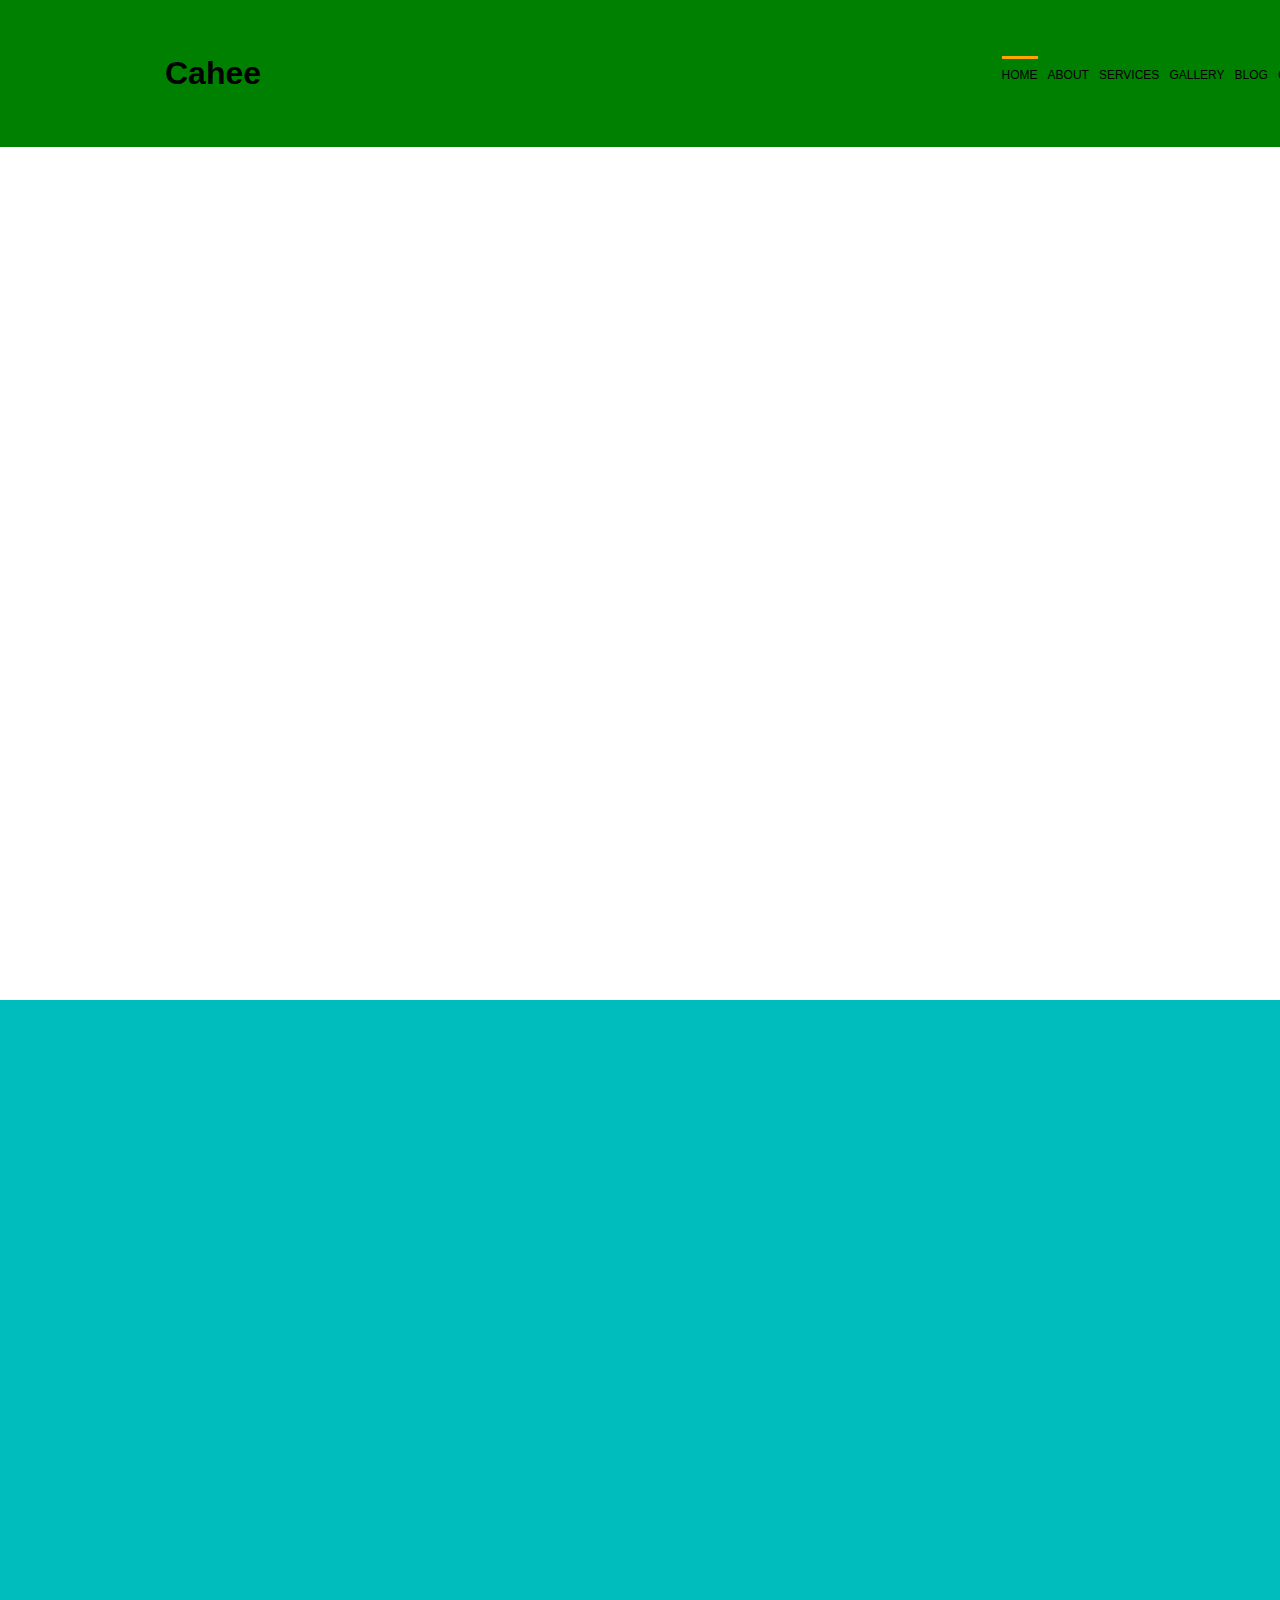
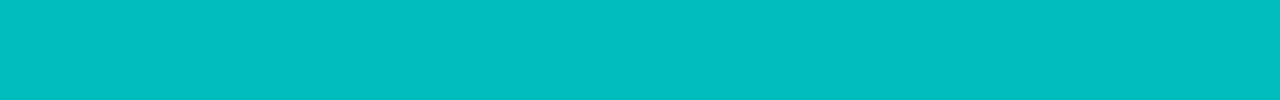
==== les 13/index .html @ 78e5534f "log1" ====
<!DOCTYPE html>
<html lang="en">

<head>
    <meta charset="UTF-8">
    <meta http-equiv="X-UA-Compatible" content="IE=edge">
    <title>bem</title>
    <link rel="stylesheet" href="css/styles.css">


</head>

<body>
    <main>
        <h1>
            Cahee
        </h1>
        <menu>
            <li class="active">
                Home
            </li>
            <li>
                About
            </li>
            <li>
                Services
            </li>
            <li>
                Gallery
            </li>
            <li>
                Blog
            </li>
            <li>
                Contact
            </li>
        </menu>
    </main>
    <div class="main-view view">

    </div>

    <div class="about-us-view view">

    </div>
</body>

</html>
---- les 13/css/styles.css ----
* {
  font-family: sans-serif;
}

body {
  width: 1500px;
  margin: auto;
  padding: auto;
  /*display: flex;
  flex-direction: column;
  align-items: center;*/
}

main {
  top: 0;
  -webkit-box-sizing: border-box;
          box-sizing: border-box;
  background-color: green;
  position: sticky;
  width: 100%;
  height: 147px;
  padding: 0 165px;
  display: -webkit-box;
  display: -ms-flexbox;
  display: flex;
  -webkit-box-orient: horizontal;
  -webkit-box-direction: normal;
      -ms-flex-direction: row;
          flex-direction: row;
  -webkit-box-align: center;
      -ms-flex-align: center;
          align-items: center;
  -webkit-box-pack: justify;
      -ms-flex-pack: justify;
          justify-content: space-between;
}
main menu {
  display: -webkit-box;
  display: -ms-flexbox;
  display: flex;
  -webkit-box-orient: horizontal;
  -webkit-box-direction: normal;
      -ms-flex-direction: row;
          flex-direction: row;
  gap: 10px;
}
main menu li {
  padding: 9px 0;
  border-top: 3px solid transparent;
  font-size: 12px;
  list-style-type: none;
  text-transform: uppercase;
}
main menu li.active {
  border-top: 3px solid orange;
}

.view {
  height: calc(100vh - 147px);
}
.view.main-view {
  background-color: white;
  height: 853px;
}
.view.about-us-view {
  height: 700px;
  background-color: #00bdbd;
}
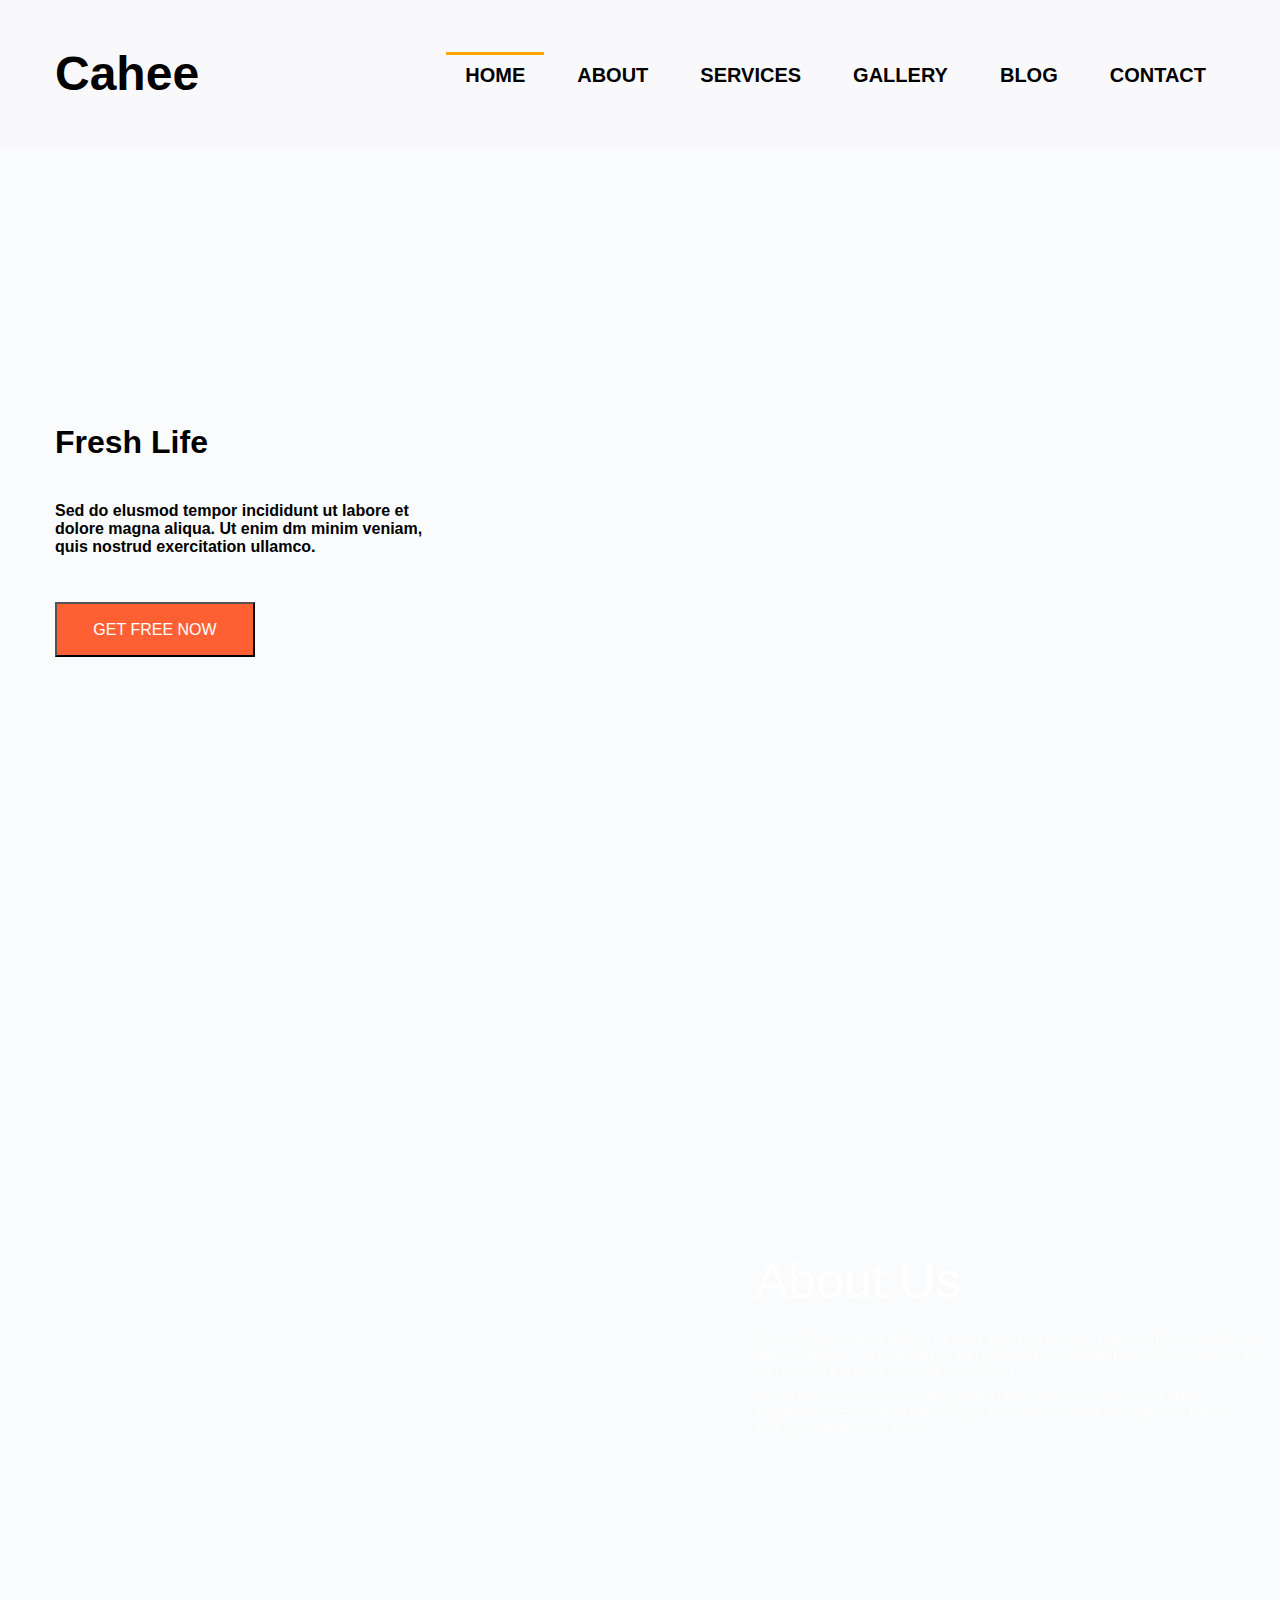
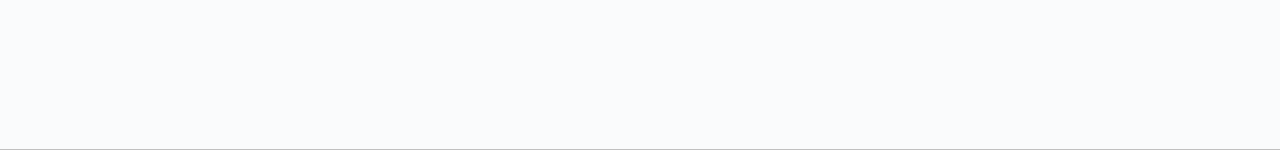
==== commit fb327345: "fin" ====
--- a/les 13/index .html
+++ b/les 13/index .html
@@ -12,37 +12,59 @@
 
 <body>
     <main>
-        <h1>
+
+        <h1 class="h1">
             Cahee
         </h1>
         <menu>
-            <li class="active">
-                Home
-            </li>
-            <li>
-                About
-            </li>
-            <li>
-                Services
-            </li>
-            <li>
-                Gallery
-            </li>
-            <li>
-                Blog
-            </li>
-            <li>
-                Contact
-            </li>
+            
+                <li class="active">
+                    Home
+                </li>
+                <li>
+                    About
+                </li>
+                <li>
+                    Services
+                </li>
+                <li>
+                    Gallery
+                </li>
+                <li>
+                    Blog
+                </li>
+                <li>
+                    Contact
+                </li>
+            
         </menu>
+
     </main>
     <div class="main-view view">
-
+        <div class="text">
+            Fresh Life
+        </div>
+        <div class="info">
+            Sed do elusmod tempor incididunt ut labore et dolore magna aliqua. Ut enim dm minim veniam, quis nostrud
+            exercitation ullamco.
+        </div>
+        <button class="but">
+            GET FREE NOW
+        </button>
     </div>
 
     <div class="about-us-view view">
-
+        <div class="about">
+            About Us
+            <div class="text_raspberries">
+                Abore Cahee magna aliqua. Ut enim ad minim veniam, quis nostrud exercitation ullamco laboris nisi ut aliquip ex ea commodo consequat. Duis aute irure dolor in reprehenrerit in voluptate velit esse cillum.
+            </div>
+            <div class="raspberries_text">
+                Nim id est laborum. Sed ut perspiciatis unde omnis iste natus error sit voluptatem accusantium doloremque laudantium, totam rem aperiam, eaque ipsa quae ab illo inventore.
+            </div>
+        </div>
     </div>
+    <img class="img" src="/img/BIG249ca86a-7c4a-4309-be04-894d34bab9500000.jpg" alt="">
 </body>
 
 </html>--- a/les 13/css/styles.css
+++ b/les 13/css/styles.css
@@ -3,21 +3,29 @@
 }
 
 body {
-  width: 1500px;
+  background-color: #fafbfc;
   margin: auto;
   padding: auto;
-  /*display: flex;
-  flex-direction: column;
-  align-items: center;*/
+  display: -webkit-box;
+  display: -ms-flexbox;
+  display: flex;
+  -webkit-box-orient: vertical;
+  -webkit-box-direction: normal;
+      -ms-flex-direction: column;
+          flex-direction: column;
+  -webkit-box-align: center;
+      -ms-flex-align: center;
+          align-items: center;
 }
 
 main {
+  font-size: 24px;
+  z-index: 1;
   top: 0;
   -webkit-box-sizing: border-box;
           box-sizing: border-box;
-  background-color: green;
-  position: sticky;
-  width: 100%;
+  background-color: #f9f9fb;
+  width: 1500px;
   height: 147px;
   padding: 0 165px;
   display: -webkit-box;
@@ -42,27 +50,74 @@
   -webkit-box-direction: normal;
       -ms-flex-direction: row;
           flex-direction: row;
-  gap: 10px;
+  gap: 14px;
 }
 main menu li {
-  padding: 9px 0;
+  z-index: 1;
+  padding: 9px 19px;
   border-top: 3px solid transparent;
-  font-size: 12px;
+  font-size: 20px;
   list-style-type: none;
   text-transform: uppercase;
+  font-weight: 700;
 }
 main menu li.active {
   border-top: 3px solid orange;
 }
 
 .view {
-  height: calc(100vh - 147px);
+  width: 370px;
+  height: 235px;
+  z-index: 1;
 }
-.view.main-view {
-  background-color: white;
-  height: 853px;
+.view .text {
+  text-align: left;
+  width: 285px;
+  height: 42px;
+  margin-top: 277px;
+  margin-left: -400px;
+  font-size: 32px;
+  font-weight: 700;
 }
-.view.about-us-view {
-  height: 700px;
-  background-color: #00bdbd;
+.view .info {
+  width: 370px;
+  height: 65px;
+  font-size: 16px;
+  margin-left: -400px;
+  margin-top: 36px;
+  font-weight: 550;
+}
+.view .but {
+  position: relative;
+  background-color: #ff6033;
+  margin-left: -400px;
+  margin-top: 35px;
+  text-align: left;
+  width: 200px;
+  height: 55px;
+  font-size: 16px;
+  color: white;
+  text-align: center;
+}
+.view .about {
+  width: 500px;
+  color: white;
+  font-size: 50px;
+  margin-top: 870px;
+  margin-left: 300px;
+}
+.view .text_raspberries {
+  margin-top: 20px;
+  font-size: 14px;
+}
+.view .raspberries_text {
+  font-size: 14px;
+  margin-top: 10px;
+}
+
+.img {
+  margin-top: 50px;
+  position: absolute;
+  width: 1500px;
+  height: 1700px;
 }